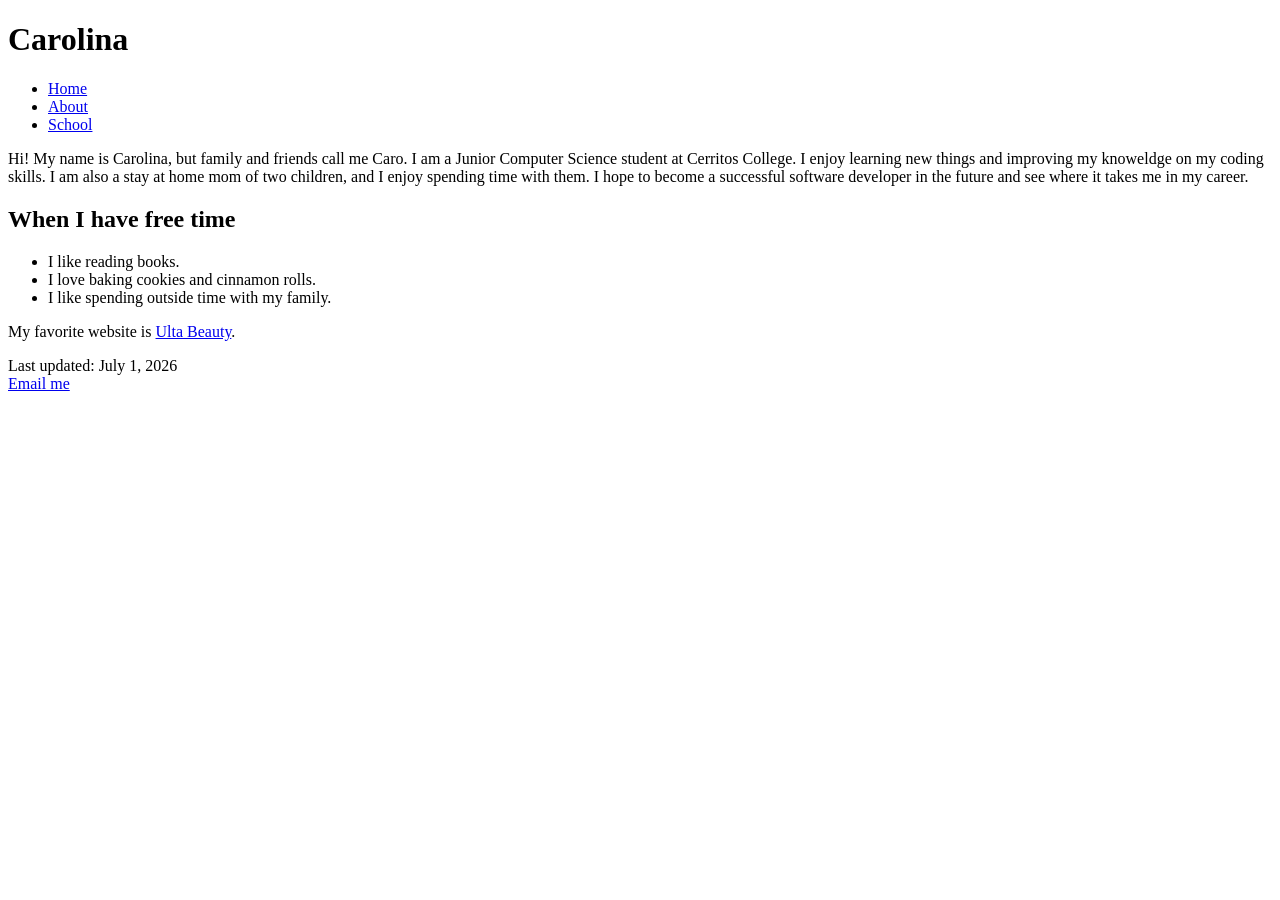
==== index.html @ 11f735d6 "Project 1-2" ====
<!DOCTYPE html>
<html lang="en">

<head>
    <meta charset="UTF-8">
    <meta name="viewport" content="width=device-width, initial-scale=1.0">
    <title>Carolina</title>
</head>
<body>

    <h1>Carolina</h1>
    <nav>
    <ul>
        <li><a href="index.html">Home</a></li>
        <li><a href="about.html">About</a></li>
        <li><a href="school.html">School</a></li>
    </ul>
</nav>

    <p>
        Hi! My name is Carolina, but family and friends call me Caro. I am a Junior Computer Science student at Cerritos College.
        I enjoy learning new things and improving my knoweldge on my coding skills. I am also a stay at home mom of two children, and I enjoy spending time with them.
        I hope to become a successful software developer in the future and see where it takes me in my career.
    </p>

    <h2>When I have free time</h2>

    <ul>
        <li>I like reading books.</li>
        <li>I love baking cookies and cinnamon rolls.</li>
        <li>I like spending outside time with my family.</li>
    </ul>

    <p>
    My favorite website is
    <a href="https://www.ulta.com">Ulta Beauty</a>.
</p>

    <footer>
    Last updated: July 1, 2026
    <br>
    <a href="mailto:carolinah1023@gmail.com">Email me</a>
</footer>

</body>
</html>
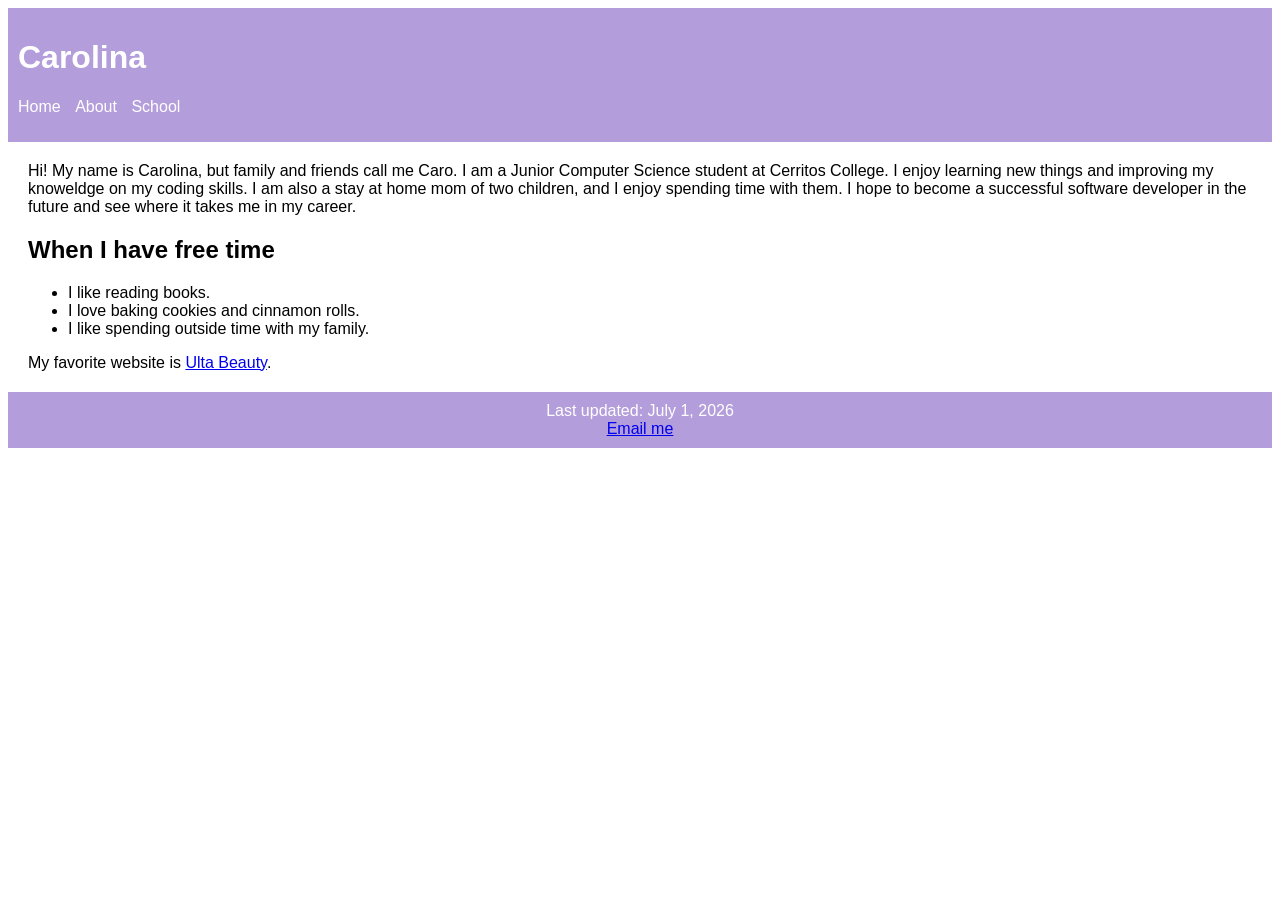
==== commit 085c7085: "Update index.html" ====
--- a/index.html
+++ b/index.html
@@ -2,45 +2,53 @@
 <html lang="en">
 
 <head>
+    <link rel="stylesheet" href="main.css">
     <meta charset="UTF-8">
     <meta name="viewport" content="width=device-width, initial-scale=1.0">
     <title>Carolina</title>
 </head>
 <body>
 
+<header>
     <h1>Carolina</h1>
+
     <nav>
-    <ul>
-        <li><a href="index.html">Home</a></li>
-        <li><a href="about.html">About</a></li>
-        <li><a href="school.html">School</a></li>
-    </ul>
-</nav>
+        <ul>
+            <li><a href="index.html">Home</a></li>
+            <li><a href="about.html">About</a></li>
+            <li><a href="school.html">School</a></li>
+        </ul>
+    </nav>
+</header>
 
-    <p>
+<section>
+
+<p>
         Hi! My name is Carolina, but family and friends call me Caro. I am a Junior Computer Science student at Cerritos College.
         I enjoy learning new things and improving my knoweldge on my coding skills. I am also a stay at home mom of two children, and I enjoy spending time with them.
         I hope to become a successful software developer in the future and see where it takes me in my career.
-    </p>
+</p>
 
     <h2>When I have free time</h2>
 
-    <ul>
+<ul>
         <li>I like reading books.</li>
         <li>I love baking cookies and cinnamon rolls.</li>
         <li>I like spending outside time with my family.</li>
-    </ul>
+ </ul>
 
-    <p>
+<p>
     My favorite website is
-    <a href="https://www.ulta.com">Ulta Beauty</a>.
+<a href="https://www.ulta.com">Ulta Beauty</a>.
 </p>
 
-    <footer>
+</section>
+
+<footer>
     Last updated: July 1, 2026
     <br>
     <a href="mailto:carolinah1023@gmail.com">Email me</a>
 </footer>
 
 </body>
-</html>+</html>
--- a/main.css
+++ b/main.css
@@ -0,0 +1,40 @@
+body {
+    font-family: Arial, sans-serif;
+    background-color: white;
+    color: black;
+}
+
+header {
+    background-color: #b39ddb;   /* Light purple */
+    padding: 10px;
+}
+
+h1 {
+    color: white;
+}
+
+nav ul {
+    list-style-type: none;
+    padding-left: 0;
+}
+
+nav li {
+    display: inline;
+    margin-right: 10px;
+}
+
+nav a {
+    text-decoration: none;
+    color: white;
+}
+
+section {
+    margin: 20px;
+}
+
+footer {
+    background-color: #b39ddb;   /* Light purple */
+    color: white;
+    text-align: center;
+    padding: 10px;
+}
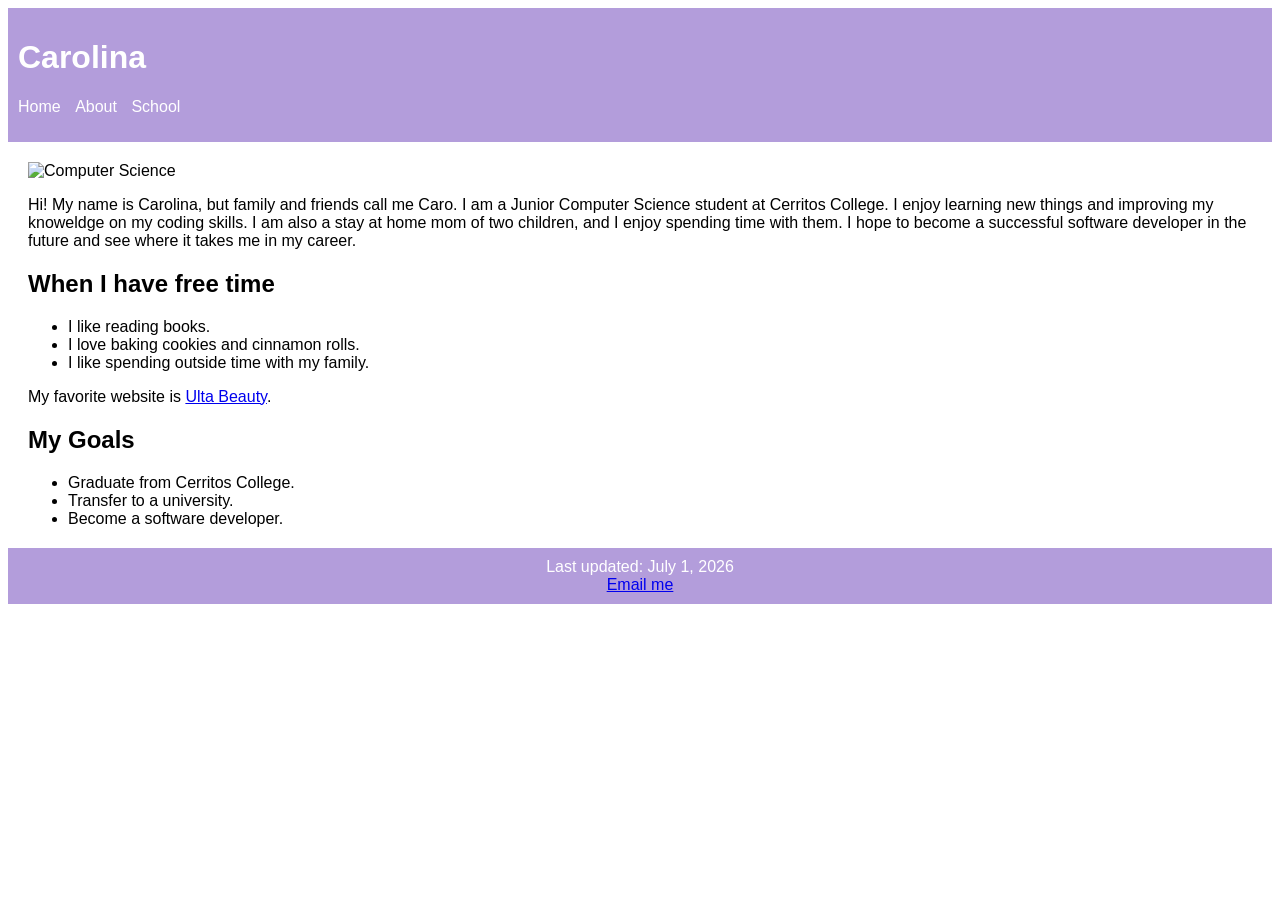
==== commit 21de1892: "Update index.html" ====
--- a/index.html
+++ b/index.html
@@ -8,6 +8,7 @@
     <title>Carolina</title>
 </head>
 <body>
+    <div id="container">
 
 <header>
     <h1>Carolina</h1>
@@ -21,7 +22,8 @@
     </nav>
 </header>
 
-<section>
+<section id="leftColumn">
+    <img src="Code.jpg" alt="Computer Science" width="250">
 
 <p>
         Hi! My name is Carolina, but family and friends call me Caro. I am a Junior Computer Science student at Cerritos College.
@@ -44,11 +46,25 @@
 
 </section>
 
+<section id="rightColumn">
+<h2>My Goals</h2>
+
+<ul>
+    <li>Graduate from Cerritos College.</li>
+    <li>Transfer to a university.</li>
+    <li>Become a software developer.</li>
+</ul>
+
+</section>
+
+
 <footer>
     Last updated: July 1, 2026
     <br>
     <a href="mailto:carolinah1023@gmail.com">Email me</a>
 </footer>
 
+</div>
+
 </body>
 </html>
